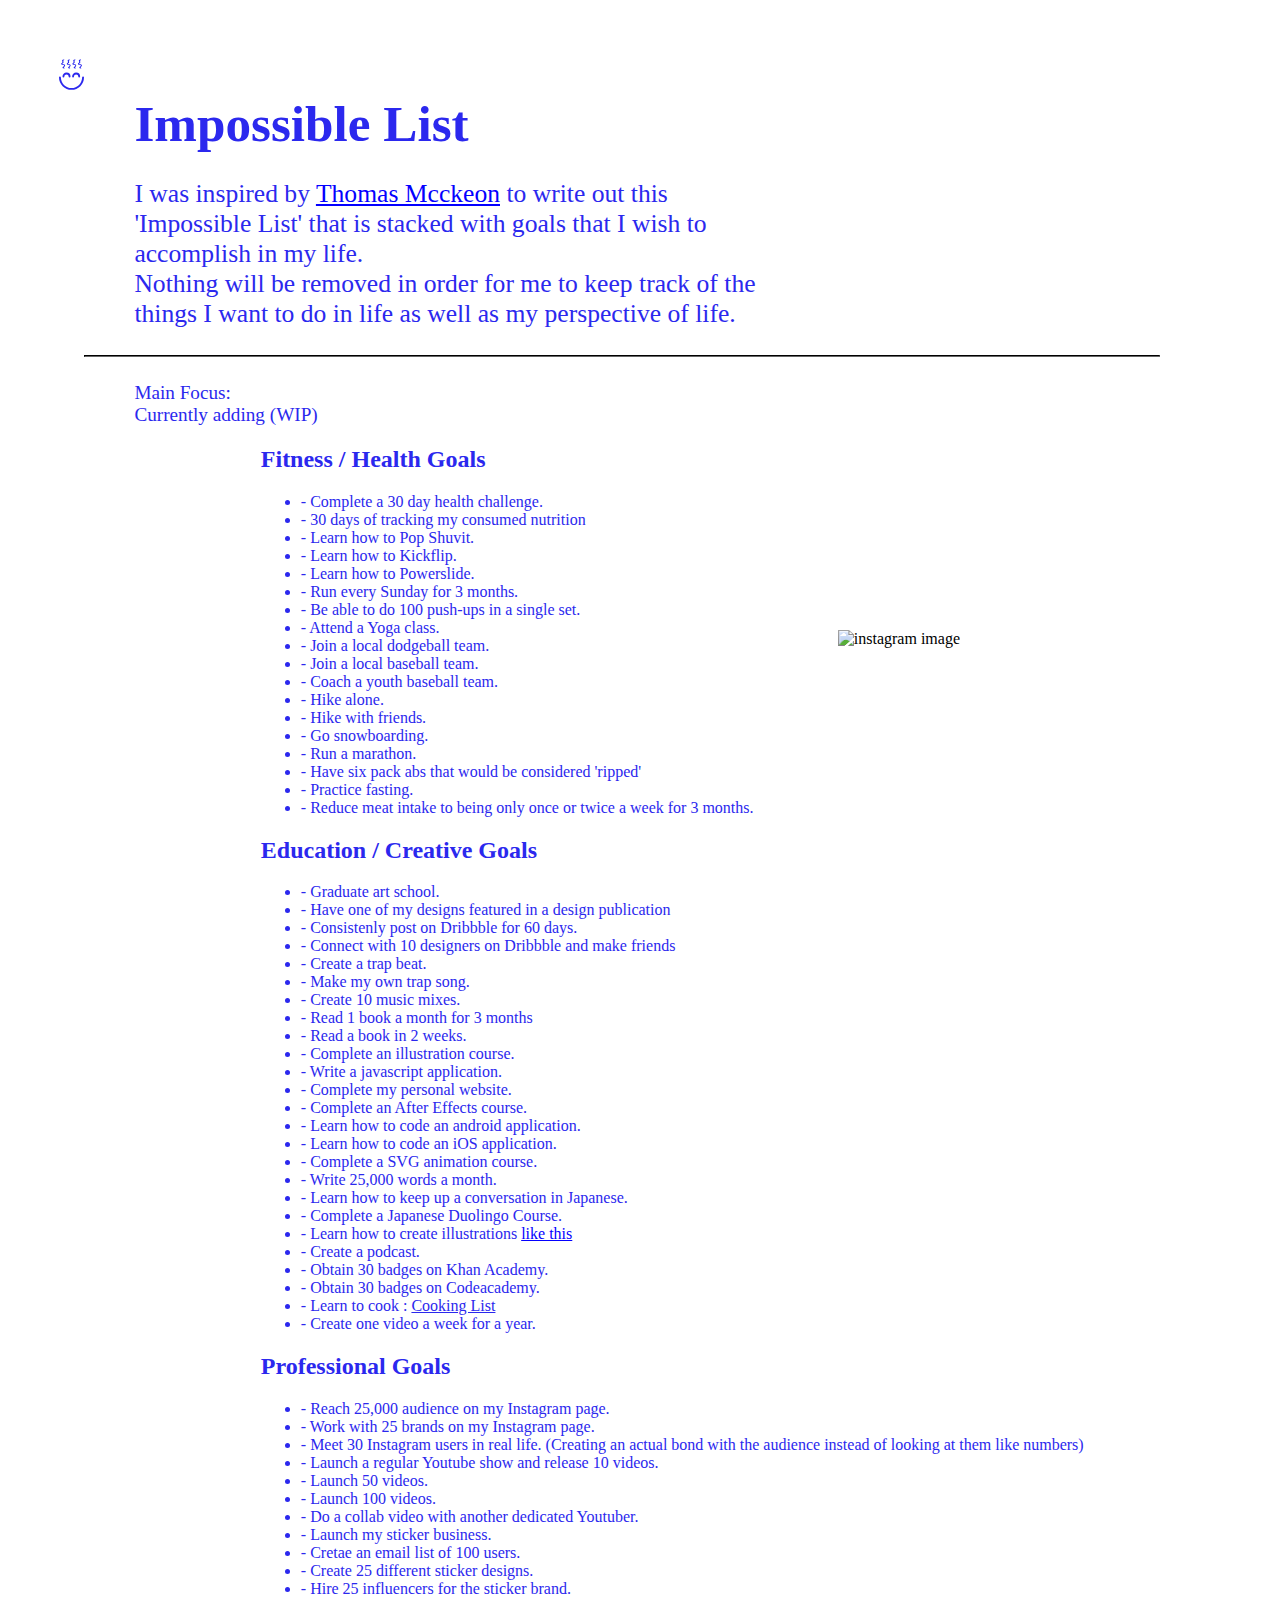
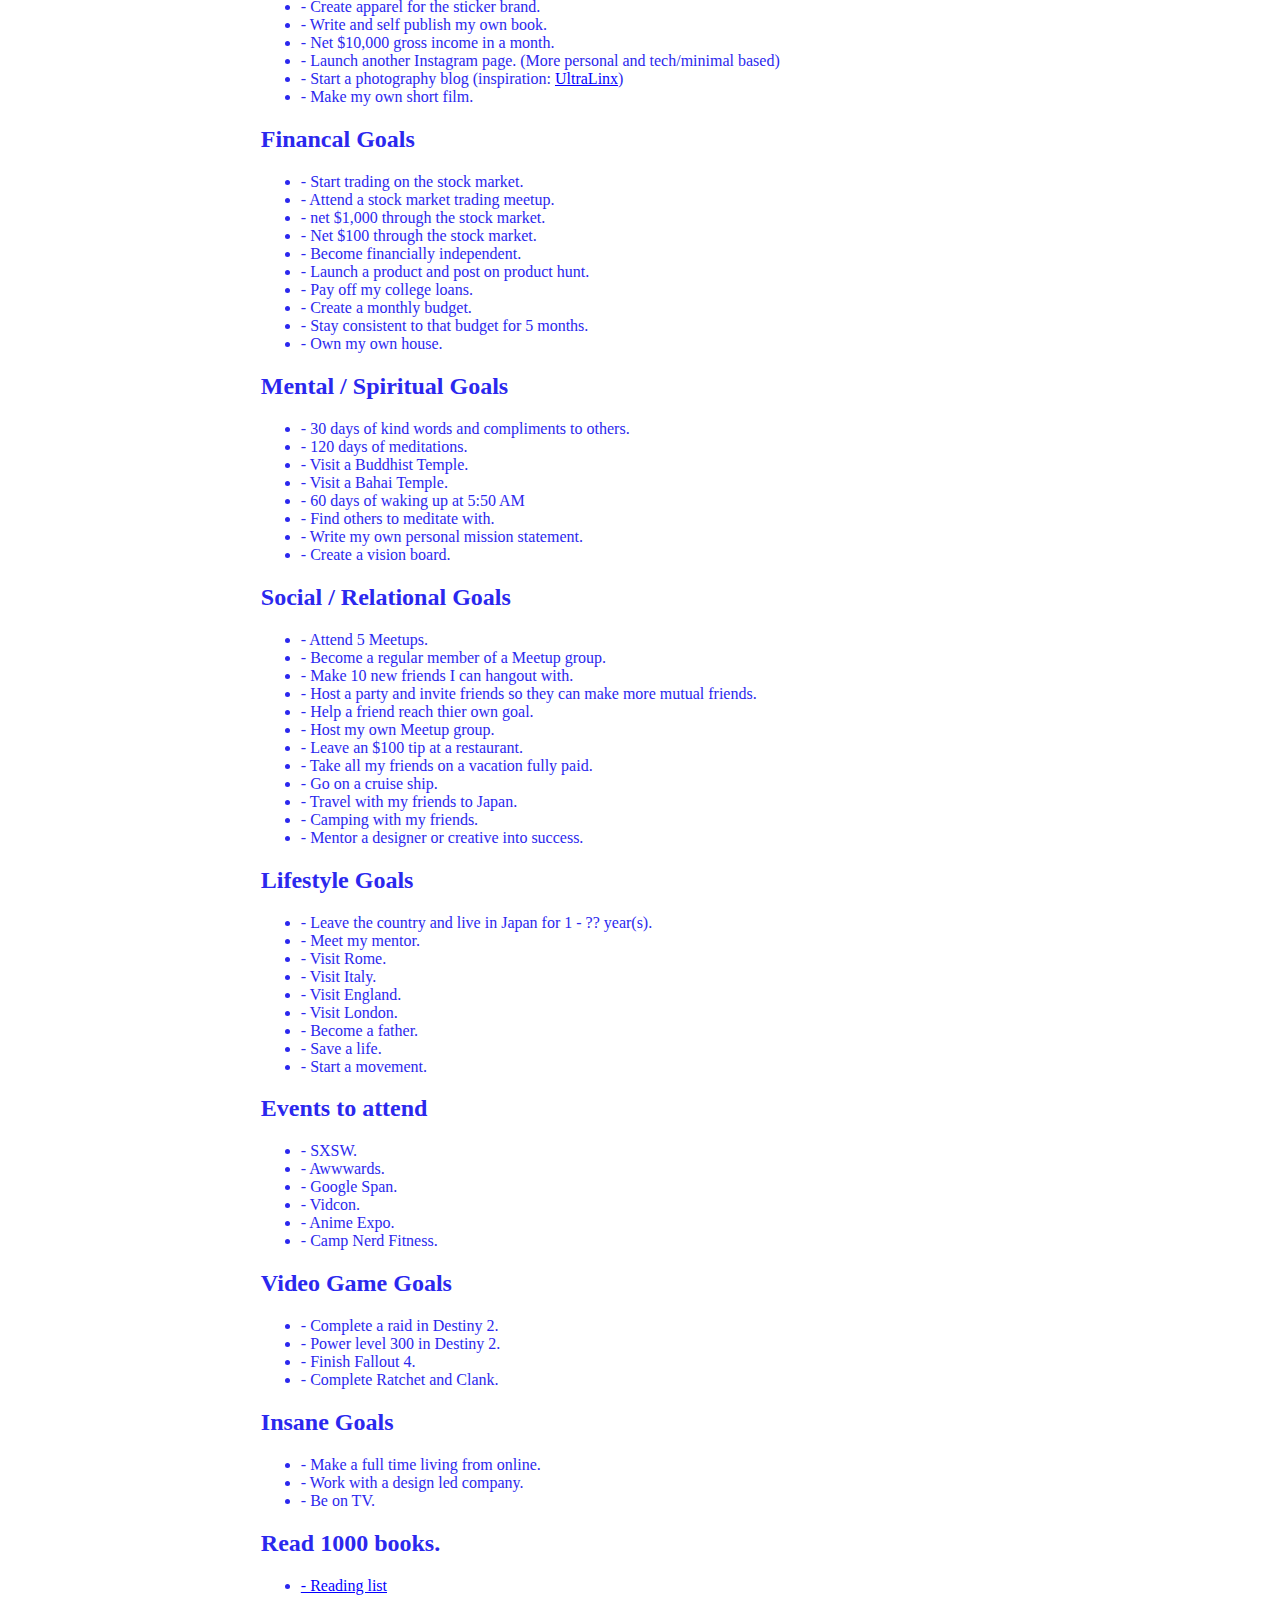
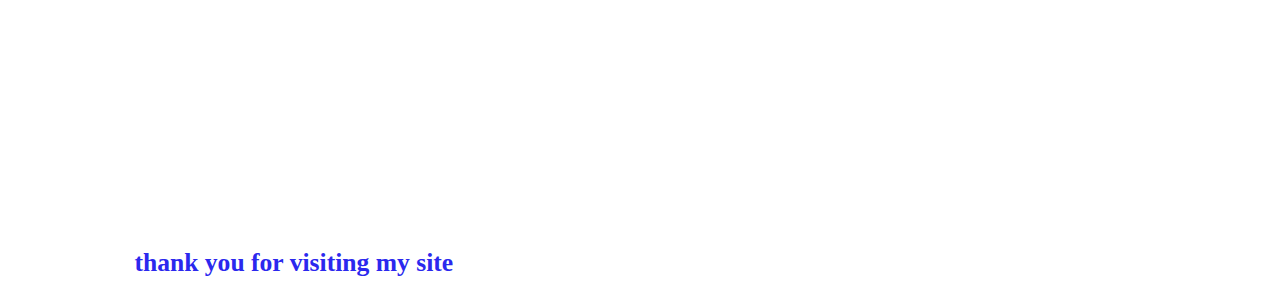
==== impossible.html @ 04c2db04 "Desktop push" ====
<!DOCTYPE html>
<html>
<!-- DEV VERSION
Last Updated : 04/27/17
-->
  <head>
    <meta charset="utf-8">
    <meta name="viewport" content="width=device-width">
    <title>Impossible List</title>
    <!--Bulma CDN Start -->
    <link rel="stylesheet" href="https://cdnjs.cloudflare.com/ajax/libs/bulma/0.4.1/css/bulma.css">
    <!-- Bulma CDN End -->
    <!-- jQuery CDN Start -->
    <script src="https://ajax.googleapis.com/ajax/libs/jquery/3.2.1/jquery.min.js"></script>
    <!-- jQuery CDN End -->
    <!-- Local Links Start -->
    <script src="js/typed.min.js"></script>
    <link rel="stylesheet" href="style.css">
    <!-- Local Link End -->
  </head>
  <body>
    <!-- Header Start -->
    <div class="columns">
      <div class="column">
        <img src="img/glpyh-micah-logo.svg" alt="logo image here" class="logo">
      </div>
    </div>
    <!-- Header End -->
    <!-- Intro Paragraph -->
    <div class="columns">
      <div class="column">
        <div class="impossible-header">
          <h1> Impossible List </h1>
          <p> I was inspired by <a href="https://collegeinfogeek.com/about/meet-the-author/my-impossible-list/" class="styled-link" target="_blank">Thomas Mcckeon</a> to write out this 'Impossible List' that is stacked with goals that I wish to accomplish in my life. <br>Nothing will be removed in order for me to keep track of the things I want to do in life as well as my perspective of life. </p>
        </div>
      </div>
    </div>
    <!-- Intro Paragraph end -->
    <hr>
  <div class="columns">
    <!-- Main Content Start -->
    <div class="column">
        <div class="impossible-description">
          <p>Main Focus: <br> Currently adding (WIP)</p>
      </div>
    </div>
</div>
<div class="columns">
  <!-- Social Media Start -->
  <div class="column">
    <div class="impossible-list">
      <h2> Fitness / Health Goals </h2>
      <ul>
        <li> - Complete a 30 day health challenge.</li>
        <li> - 30 days of tracking my consumed nutrition</li>
        <li> - Learn how to Pop Shuvit.</li>
        <li> - Learn how to Kickflip.</li>
        <li> - Learn how to Powerslide.</li>
        <li> - Run every Sunday for 3 months.</li>
        <li> - Be able to do 100 push-ups in a single set.</li>
        <li> - Attend a Yoga class.</li>
        <li> - Join a local dodgeball team.</li>
        <li> - Join a local baseball team.</li>
        <li> - Coach a youth baseball team.</li>
        <li> - Hike alone.</li>
        <li> - Hike with friends.</li>
        <li> - Go snowboarding.</li>
        <li> - Run a marathon.</li>
        <li> - Have six pack abs that would be considered 'ripped' </li>
        <li> - Practice fasting.</li>
        <li> - Reduce meat intake to being only once or twice a week for 3 months.</li>
      </ul>
      <h2> Education / Creative Goals</h2>
      <ul>
        <li> - Graduate art school.</li>
        <li> - Have one of my designs featured in a design publication</li>
        <li> - Consistenly post on Dribbble for 60 days.</li>
        <li> - Connect with 10 designers on Dribbble and make friends</li>
        <li> - Create a trap beat.</li>
        <li> - Make my own trap song.</li>
        <li> - Create 10 music mixes.</li>
        <li> - Read 1 book a month for 3 months</li>
        <li> - Read a book in 2 weeks.</li>
        <li> - Complete an illustration course.</li>
        <li> - Write a javascript application.</li>
        <li> - Complete my personal website.</li>
        <li> - Complete an After Effects course.</li>
        <li> - Learn how to code an android application.</li>
        <li> - Learn how to code an iOS application.</li>
        <li> - Complete a SVG animation course.</li>
        <li> - Write 25,000 words a month.</li>
        <li> - Learn how to keep up a conversation in Japanese.</li>
        <li> - Complete a Japanese Duolingo Course.</li>
        <li> - Learn how to create illustrations <a href=" http://www.tofugu.com/japan/mochi/" class="styled-link" target="_blank">like this</a></li>
        <li> - Create a podcast.</li>
        <li> - Obtain 30 badges on Khan Academy.</li>
        <li> - Obtain 30 badges on Codeacademy.</li>
        <li> - Learn to cook : <a href="#" target="_blank">Cooking List</a></li>
        <li> - Create one video a week for a year.</li>
      </ul>
      <h2> Professional Goals</h2>
      <ul>
        <li> - Reach 25,000 audience on my Instagram page.</li>
        <li> - Work with 25 brands on my Instagram page.</li>
        <li> - Meet 30 Instagram users in real life. (Creating an actual bond with the audience instead of looking at them like numbers)</li>
        <li> - Launch a regular Youtube show and release 10 videos.</li>
        <li> - Launch 50 videos.</li>
        <li> - Launch 100 videos.</li>
        <li> - Do a collab video with another dedicated Youtuber.</li>
        <li> - Launch my sticker business.</li>
        <li> - Cretae an email list of 100 users.</li>
        <li> - Create 25 different sticker designs.</li>
        <li> - Hire 25 influencers for the sticker brand.</li>
        <li> - Create apparel for the sticker brand.</li>
        <li> - Write and self publish my own book.</li>
        <li> - Net $10,000 gross income in a month.</li>
        <li> - Launch another Instagram page. (More personal and tech/minimal based)</li>
        <li> - Start a photography blog (inspiration: <a href="#" target="_blank" class="styled-link">UltraLinx</a>)</li>
        <li> - Make my own short film.</li>
      </ul>
      <h2> Financal Goals</h2>
      <ul>
        <li> - Start trading on the stock market.</li>
        <li> - Attend a stock market trading meetup.</li>
        <li> - net $1,000 through the stock market.</li>
        <li> - Net $100 through the stock market.</li>
        <li> - Become financially independent.</li>
        <li> - Launch a product and post on product hunt.</li>
        <li> - Pay off my college loans.</li>
        <li> - Create a monthly budget.</li>
        <li> - Stay consistent to that budget for 5 months.</li>
        <li> - Own my own house.</li>
      </ul>
      <h2> Mental / Spiritual Goals</h2>
      <ul>
        <li> - 30 days of kind words and compliments to others.</li>
        <li> - 120 days of meditations.</li>
        <li> - Visit a Buddhist Temple.</li>
        <li> - Visit a Bahai Temple.</li>
        <li> - 60 days of waking up at 5:50 AM</li>
        <li> - Find others to meditate with.</li>
        <li> - Write my own personal mission statement.</li>
        <li> - Create a vision board.</li>
      </ul>
      <h2> Social / Relational Goals</h2>
      <ul>
        <li> - Attend 5 Meetups.</li>
        <li> - Become a regular member of a Meetup group.</li>
        <li> - Make 10 new friends I can hangout with.</li>
        <li> - Host a party and invite friends so they can make more mutual friends.</li>
        <li> - Help a friend reach thier own goal.</li>
        <li> - Host my own Meetup group.</li>
        <li> - Leave an $100 tip at a restaurant.</li>
        <li> - Take all my friends on a vacation fully paid.</li>
        <li> - Go on a cruise ship.</li>
        <li> - Travel with my friends to Japan.</li>
        <li> - Camping with my friends.</li>
        <li> - Mentor a designer or creative into success.</li>
      </ul>
      <h2> Lifestyle Goals</h2>
      <ul>
        <li> - Leave the country and live in Japan for 1 - ?? year(s).</li>
        <li> - Meet my mentor.</li>
        <li> - Visit Rome.</li>
        <li> - Visit Italy.</li>
        <li> - Visit England.</li>
        <li> - Visit London.</li>
        <li> - Become a father.</li>
        <li> - Save a life.</li>
        <li> - Start a movement.</li>
      </ul>
      <h2> Events to attend</h2>
      <ul>
        <li> - SXSW.</li>
        <li> - Awwwards.</li>
        <li> - Google Span.</li>
        <li> - Vidcon.</li>
        <li> - Anime Expo.</li>
        <li> - Camp Nerd Fitness.</li>
      </ul>
      <h2> Video Game Goals</h2>
      <ul>
        <li> - Complete a raid in Destiny 2.</li>
        <li> - Power level 300 in Destiny 2.</li>
        <li> - Finish Fallout 4.</li>
        <li> - Complete Ratchet and Clank.</li>
      </ul>
      <h2> Insane Goals</h2>
      <ul>
        <li> - Make a full time living from online.</li>
        <li> - Work with a design led company.</li>
        <li> - Be on TV.</li>
      </ul>
      <h2> Read 1000 books.</h2>

      <ul>
        <li> <a href="https://paper.dropbox.com/doc/Micahs-2017-Reading-List-blebuYf8cXmOfRVe6EpUI?_tk=share_copylink" target="_blank" class="styled-link"> - Reading list</a></li>
      </ul>
    </div>
  </div>
  <!-- Social Media End -->
  <div class="column">
      <div class="ig-image">
        <img src="https://media.giphy.com/media/tydpiqmhbBFuM/giphy.gif" alt="instagram image">
    </div>
  </div>
</div>
<div class="columns">
  <div class="column">
      <div class="text-04">
        <p> thank you for visiting my site </p>
    </div>
  </div>
</div>
    <!-- Main Content End -->
<!-- Analytics -->
<script>
(function(i,s,o,g,r,a,m){i['GoogleAnalyticsObject']=r;i[r]=i[r]||function(){
(i[r].q=i[r].q||[]).push(arguments)},i[r].l=1*new Date();a=s.createElement(o),
m=s.getElementsByTagName(o)[0];a.async=1;a.src=g;m.parentNode.insertBefore(a,m)
})(window,document,'script','https://www.google-analytics.com/analytics.js','ga');

ga('create', 'UA-98628309-1', 'auto');
ga('send', 'pageview');

</script>
<!-- Analytics end -->
  </body>
</html>
---- style.css ----
/*Top Right Bottom Left*/



/*TODO :
  Create iphone 6 - Mobile breakpoints.
  Create iPhone 5 - Mobile Breakpoints.
*/
/* Mobile First Code */
html {
  transition: all 600ms cubic-bezier(0.785, 0.135, 0.15, 0.86);
}
hr {
  width:85%;
  margin:0 0 0% 6%;
  border-color:#111111;
}
h1 {
  font-size: 4em;
}
h1:nth-of-type(1){
  margin: 0 0 4% 0;
}
h2{
  font-weight: bold;
}

a {
  color:inherit;
}

p {
  font-size: 2em;
}

  /*------------------------*/

.logo {
  margin: 4% 0 0 4%;
  width: 2%;
}
.text-01{
  margin: 0 0 0 10%;
  color: #2B28EE;
}
.text-02{
  margin: 2% 0 0 10%;
  color: #2B28EE;
  font-size: 1.5em;
  width: 74%;
}

.text-03{
  border: 4px solid #2B28EE;
  font-size: 1em;
  color:#2B28EE;
  margin: 0 0 0 15%;
  padding: 5% 0 5% 5%;
  /*width: 50%;*/
}
.text-03>h2 {
  padding: 0 0 4% 0;
}
.text-04{
  margin: 20% 0 0 10%;
  color:#2B28EE;
  font-size: .8em;
  font-weight: bold;
}
.ig-image {
  max-width: 30%;
  position: absolute;
  top:70%;
  right:25%;
  z-index: -1
}
.typed-cursor{
    opacity: 0;
    -webkit-animation: blink 0.7s infinite;
    -moz-animation: blink 0.7s infinite;
    animation: blink 0.7s infinite;
}

.impossible-header {
  font-size: .8rem;
  width: 50%;
  margin: 0 0 0 10%;
  color: #2B28EE;
}

.impossible-description {
  font-size: .6rem;
  color: #2B28EE;
  margin: 2% 0 0 10%;
}

.impossible-list {
  color: #2B28EE;
  margin: 0 0 0 20%;
}

.styled-link{
  color: #0400FF;
  text-decoration: underline ;
}



 /*iphone 6+ breakpoints*/
@media only screen
  and (min-device-width: 414px)
  and (max-device-width: 736px)
  and (-webkit-min-device-pixel-ratio: 3) {

    hr {
      width:70%;
      margin:0 0 5% 10%;
      border-color:#111111;
    }
    h1 {
      font-size: 2em;
    }
    h1:nth-of-type(1){
      margin: 0 0 10% 0;
    }
    h2{
      font-weight: bold;
    }

    a {
      color:inherit;
    }
    p {
      font-size: 1em;
    }

    .logo {
      margin: 4% 0 0 4%;
      width: 8%;
    }
    .text-01{
      margin: 0 0 0 10%;
      color: #2B28EE;
    }
    .text-02{
      margin: 0 0 0 10%;
      color: #2B28EE;
      font-size: .8em;
      width: 74%;
    }

    .text-03{
      border: 2px solid #2B28EE;
      font-size: .8em;
      color:#2B28EE;
      margin: 0 0 0 5%;
      padding: 5% 0 5% 5%;
      width: 50%;
    }
    .text-03>h2 {
      padding: 0 0 4% 0;
    }
    .text-04{
      margin: 20% 0 0 10%;
      color:#2B28EE;
      font-size: .8em;
      font-weight: bold;
    }
    .ig-image {
      max-width: 50%;
      position: absolute;
      top:70%;
      right:5%;
      z-index: -1
    }
    .typed-cursor{
        opacity: 0;
        -webkit-animation: blink 0.7s infinite;
        -moz-animation: blink 0.7s infinite;
        animation: blink 0.7s infinite;
    }


}

@media only screen
  and (min-device-width: 375px)
  and (max-device-width: 667px)
  and (-webkit-min-device-pixel-ratio: 2) {

        hr {
          width:70%;
          margin:0 0 5% 10%;
          border-color:#111111;
        }
        h1 {
          font-size: 2em;
        }
        h1:nth-of-type(1){
          margin: 0 0 10% 0;
        }
        h2{
          font-weight: bold;
        }

        a {
          color:inherit;
        }
        p {
          font-size: 1em;
        }

        .logo {
          margin: 4% 0 0 4%;
          width: 8%;
        }
        .text-01{
          margin: 0 0 0 10%;
          color: #2B28EE;
        }
        .text-02{
          margin: 0 0 0 10%;
          color: #2B28EE;
          font-size: .8em;
          width: 74%;
        }

        .text-03{
          border: 2px solid #2B28EE;
          font-size: .8em;
          color:#2B28EE;
          margin: 0 0 0 5%;
          padding: 5% 0 5% 5%;
          width: 50%;
        }
        .text-03>h2 {
          padding: 0 0 4% 0;
        }
        .text-04{
          margin: 20% 0 0 10%;
          color:#2B28EE;
          font-size: .8em;
          font-weight: bold;
        }
        .ig-image {
          max-width: 50%;
          position: absolute;
          top:70%;
          right:5%;
          z-index: -1
        }
        .typed-cursor{
            opacity: 0;
            -webkit-animation: blink 0.7s infinite;
            -moz-animation: blink 0.7s infinite;
            animation: blink 0.7s infinite;
        }


}

@media only screen
  and (min-device-width: 320px)
  and (max-device-width: 568px)
  and (-webkit-min-device-pixel-ratio: 2) {

    hr {
      width:70%;
      margin:0 0 5% 10%;
      border-color:#111111;
    }
    h1 {
      font-size: 2em;
    }
    h1:nth-of-type(1){
      margin: 0 0 10% 0;
    }
    h2{
      font-weight: bold;
    }

    a {
      color:inherit;
    }
    p {
      font-size: 1em;
    }

    .logo {
      margin: 4% 0 0 4%;
      width: 8%;
    }
    .text-01{
      margin: 0 0 0 10%;
      color: #2B28EE;
    }
    .text-02{
      margin: 0 0 0 10%;
      color: #2B28EE;
      font-size: .8em;
      width: 74%;
    }

    .text-03{
      border: 2px solid #2B28EE;
      font-size: .8em;
      color:#2B28EE;
      margin: 0 0 0 5%;
      padding: 5% 0 5% 5%;
      width: 50%;
    }
    .text-03>h2 {
      padding: 0 0 4% 0;
    }
    .text-04{
      margin: 20% 0 0 10%;
      color:#2B28EE;
      font-size: .8em;
      font-weight: bold;
    }
    .ig-image {
      max-width: 50%;
      position: absolute;
      top:70%;
      right:5%;
      z-index: -1
    }
    .typed-cursor{
        opacity: 0;
        -webkit-animation: blink 0.7s infinite;
        -moz-animation: blink 0.7s infinite;
        animation: blink 0.7s infinite;
    }


}
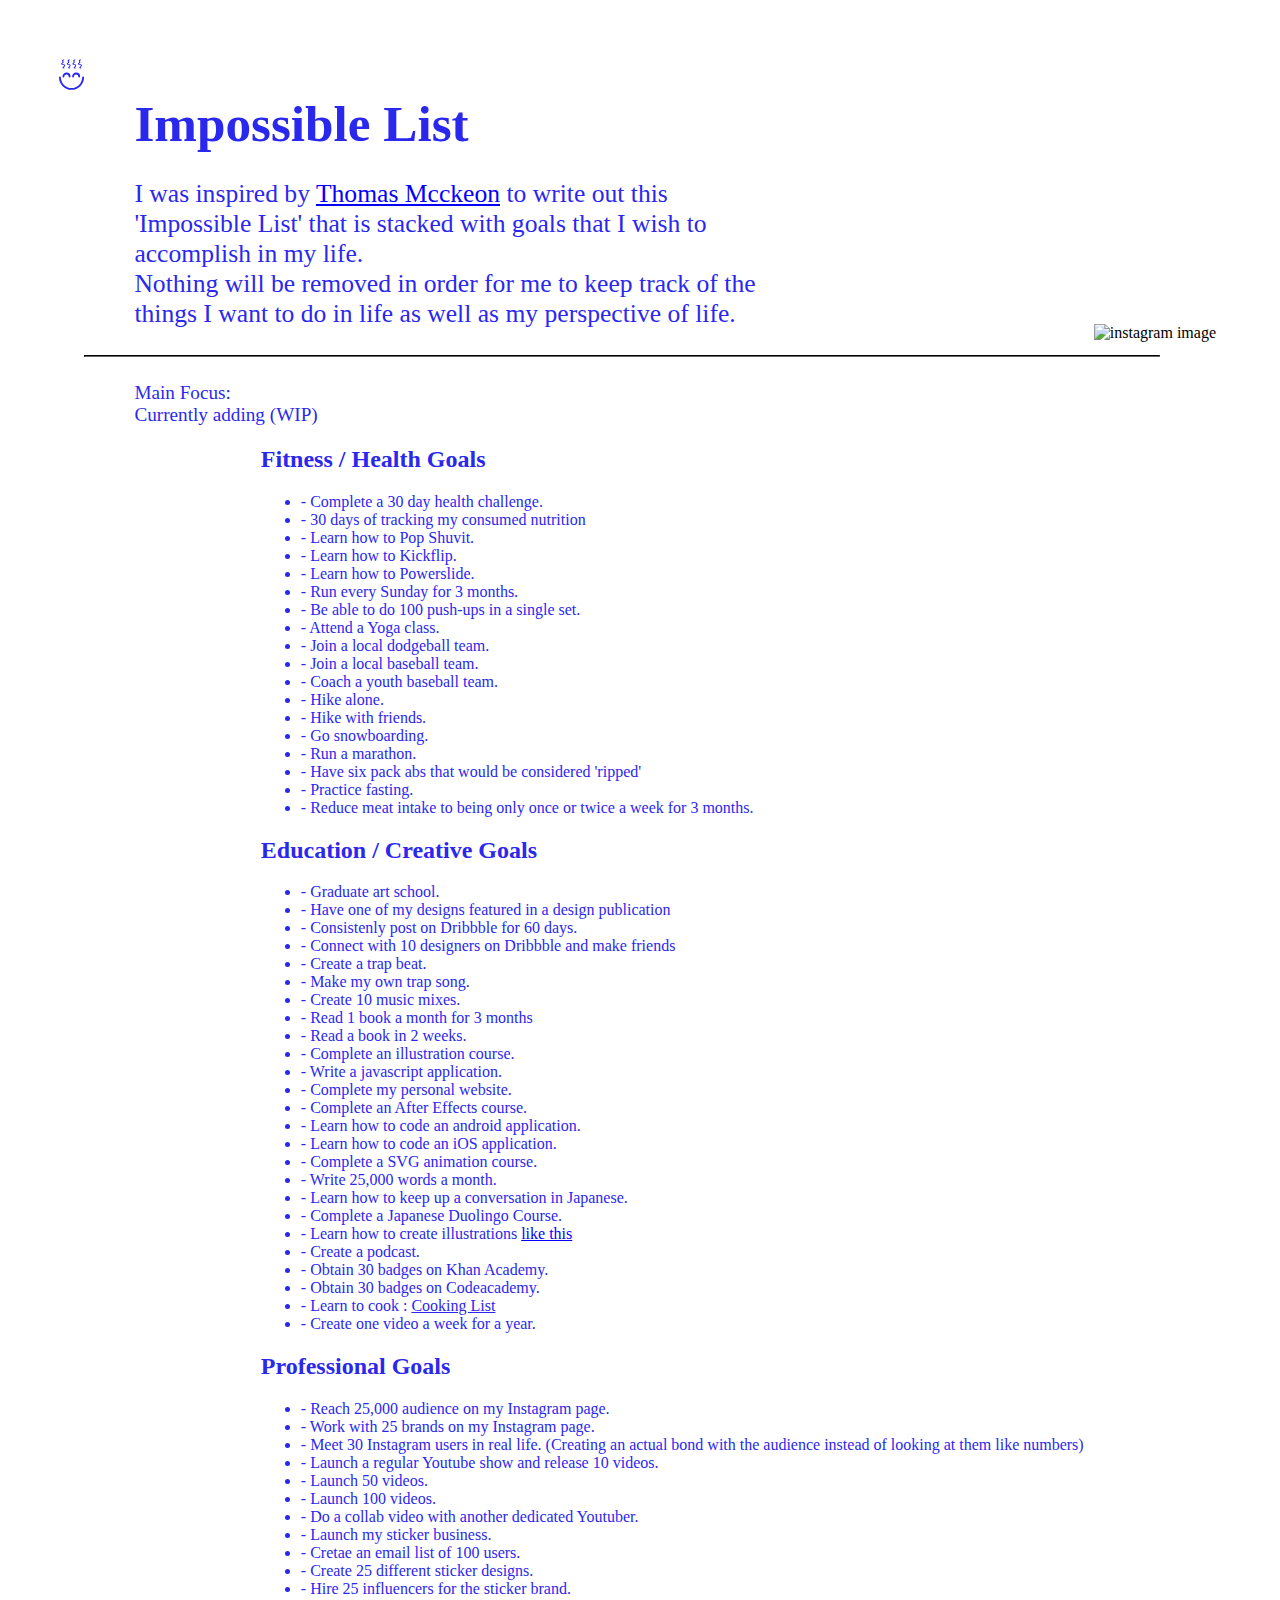
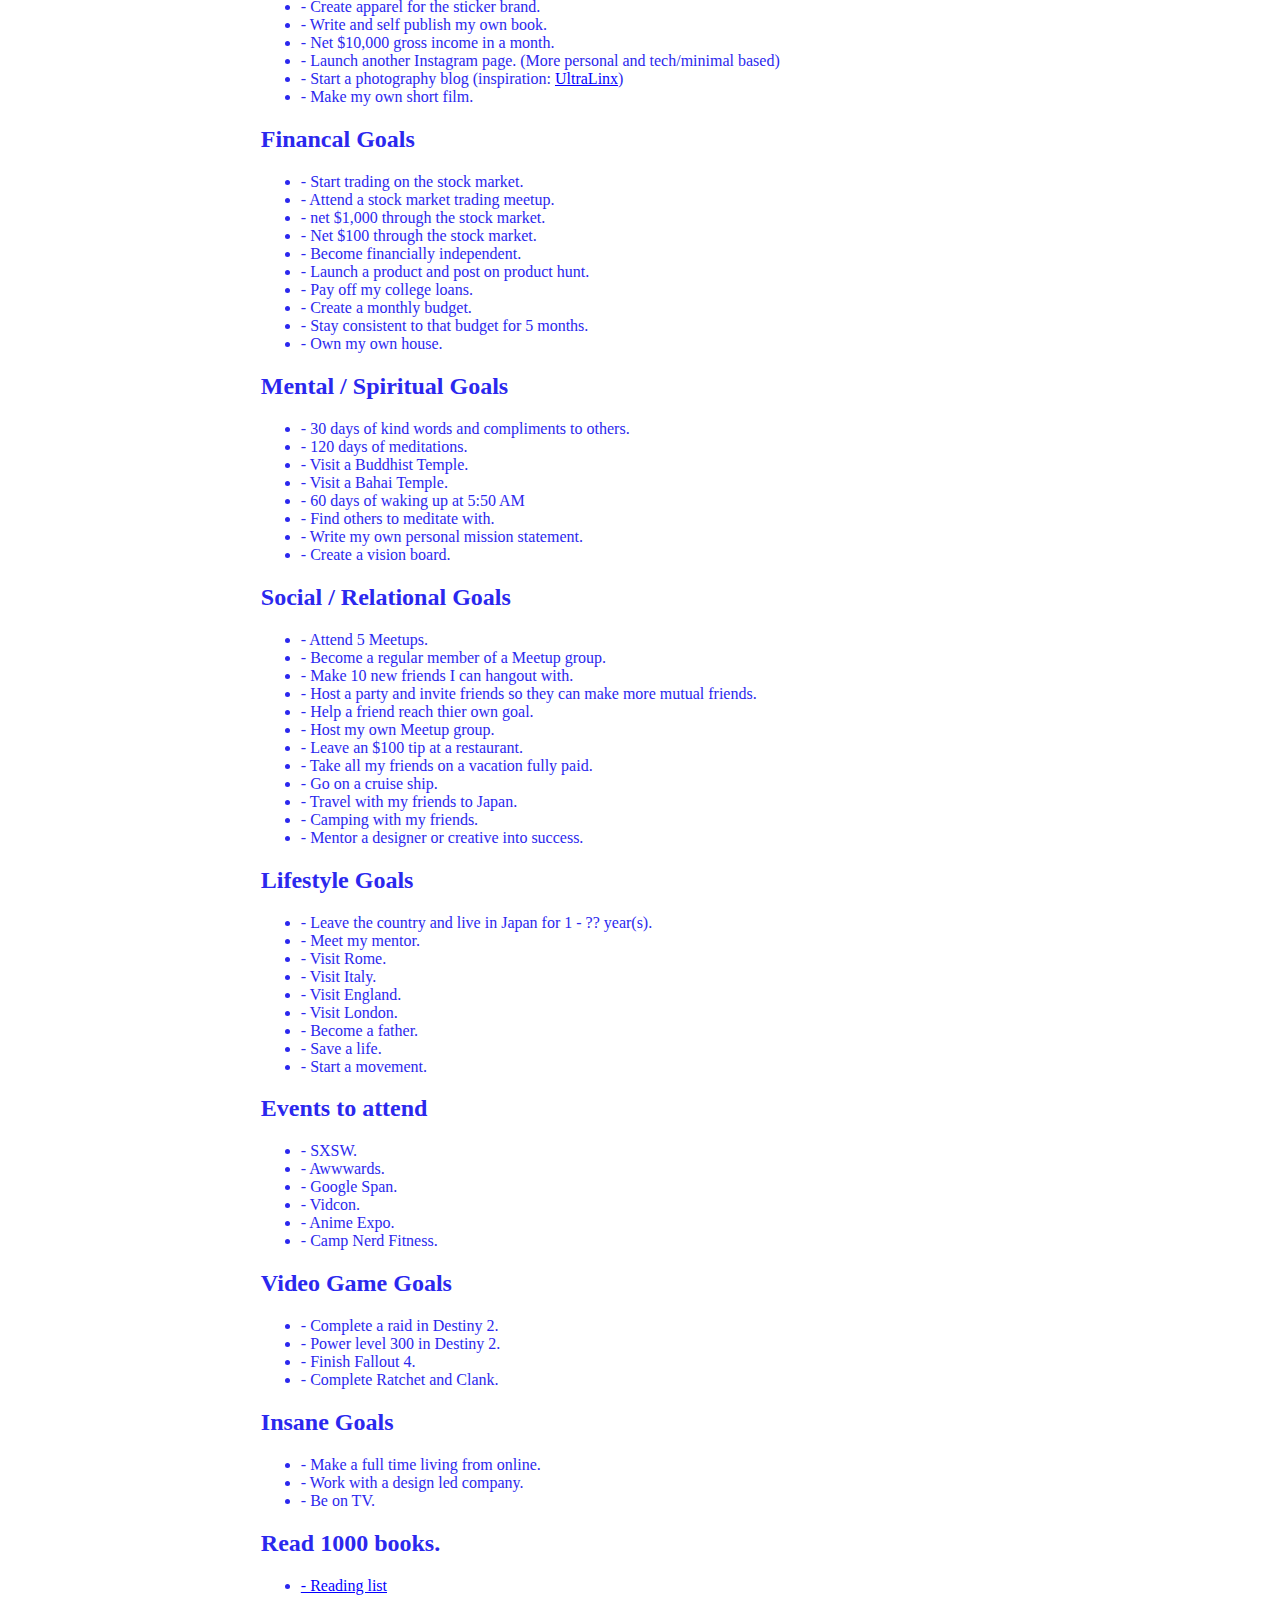
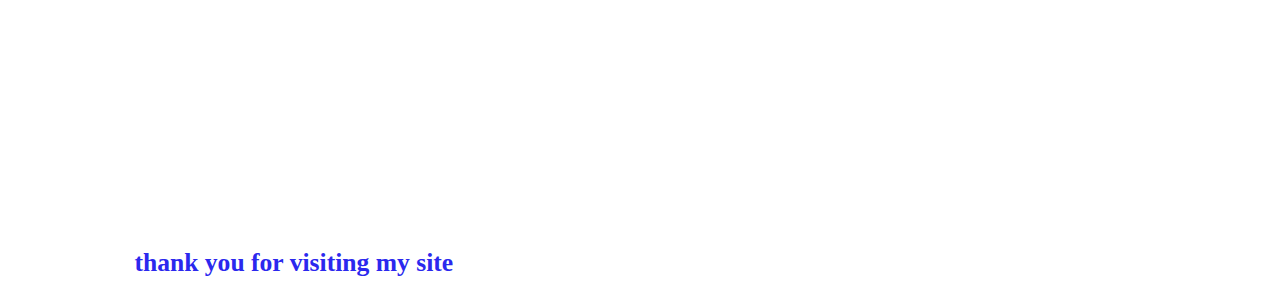
==== commit 2ec18ef7: "iPhone 6+" ====
--- a/impossible.html
+++ b/impossible.html
@@ -200,7 +200,7 @@
   </div>
   <!-- Social Media End -->
   <div class="column">
-      <div class="ig-image">
+      <div class="impossible-img">
         <img src="https://media.giphy.com/media/tydpiqmhbBFuM/giphy.gif" alt="instagram image">
     </div>
   </div>
--- a/style.css
+++ b/style.css
@@ -98,6 +98,13 @@
   color: #2B28EE;
   margin: 0 0 0 20%;
 }
+.impossible-img {
+  max-width: 30%;
+  position: absolute;
+  top:36%;
+  right:5%;
+  z-index: -1
+}
 
 .styled-link{
   color: #0400FF;
@@ -180,6 +187,18 @@
         animation: blink 0.7s infinite;
     }
 
+    .impossible-header {
+      font-size: 1rem;
+      width: 68%;
+      margin: 0 0 0 10%;
+      color: #2B28EE;
+    }
+
+    .impossible-description {
+      font-size: 1rem;
+      color: #2B28EE;
+      margin: 2% 0 0 10%;
+    }
 
 }
 
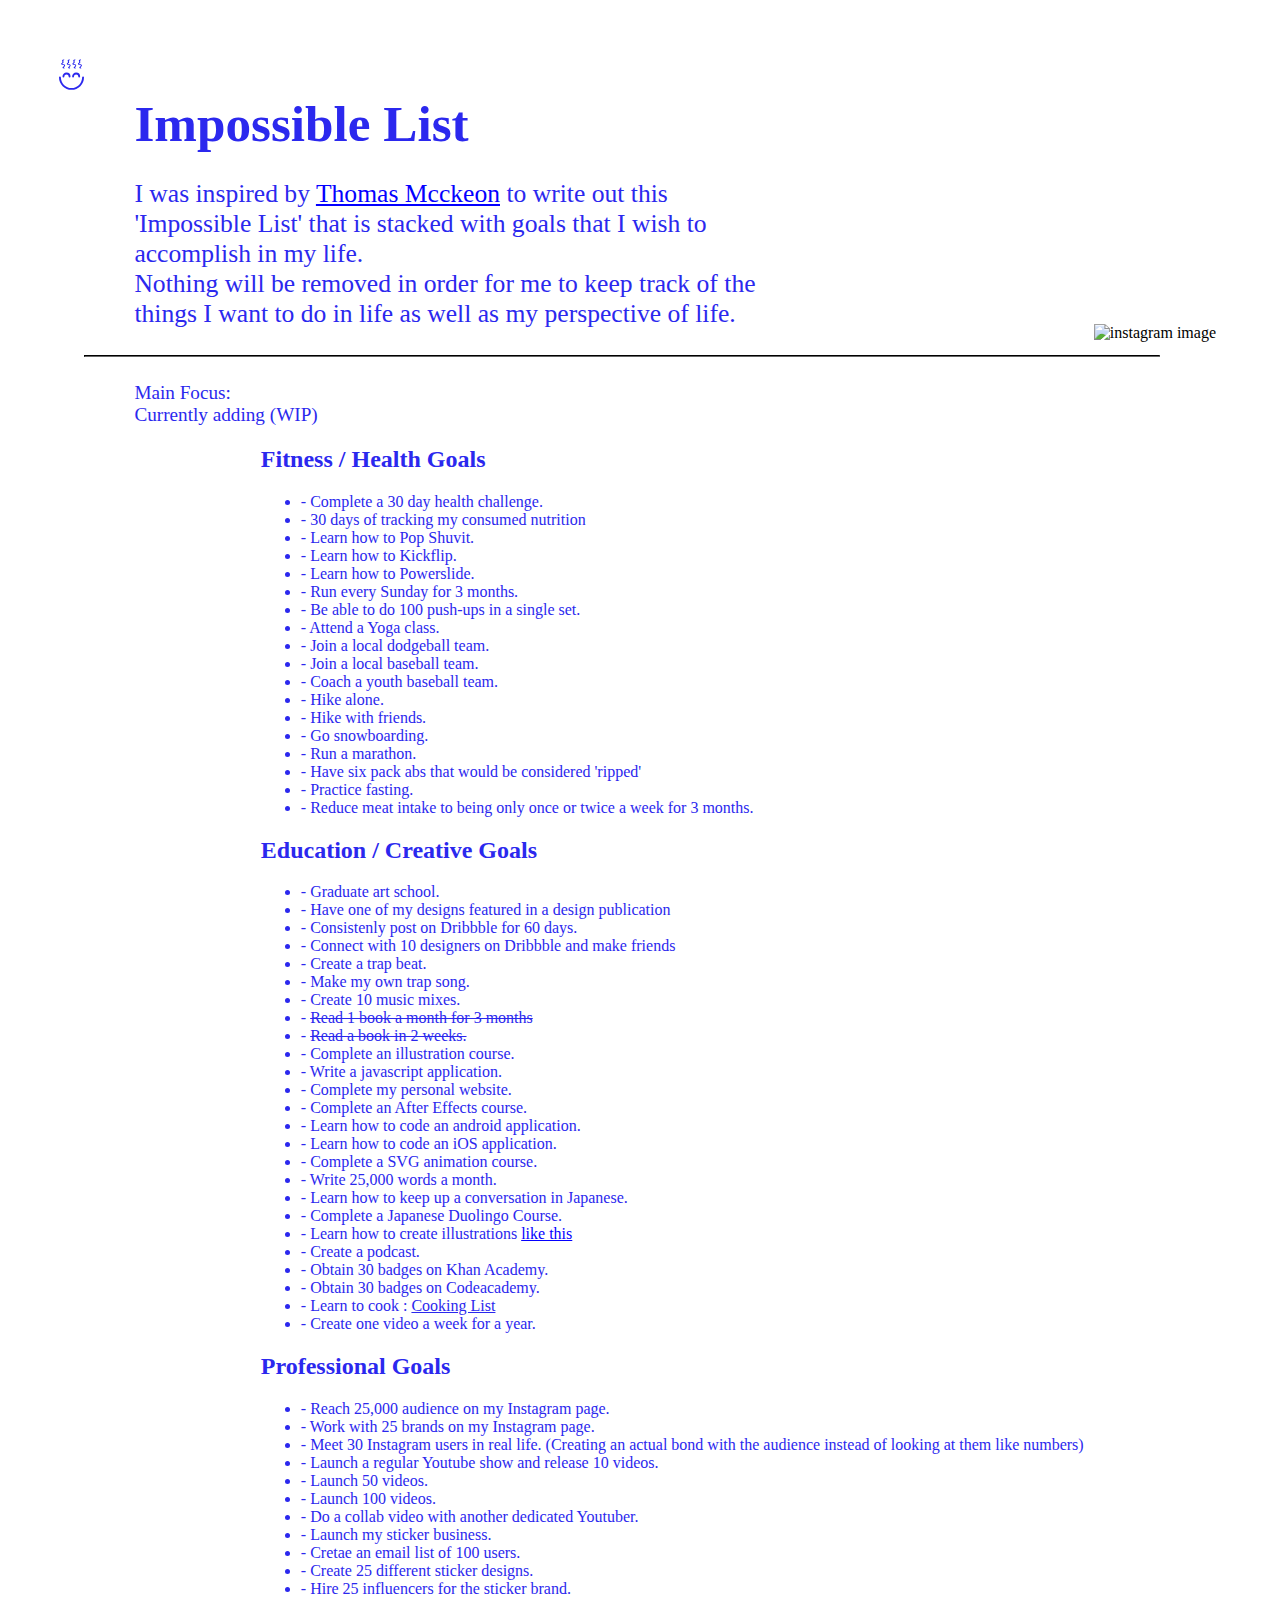
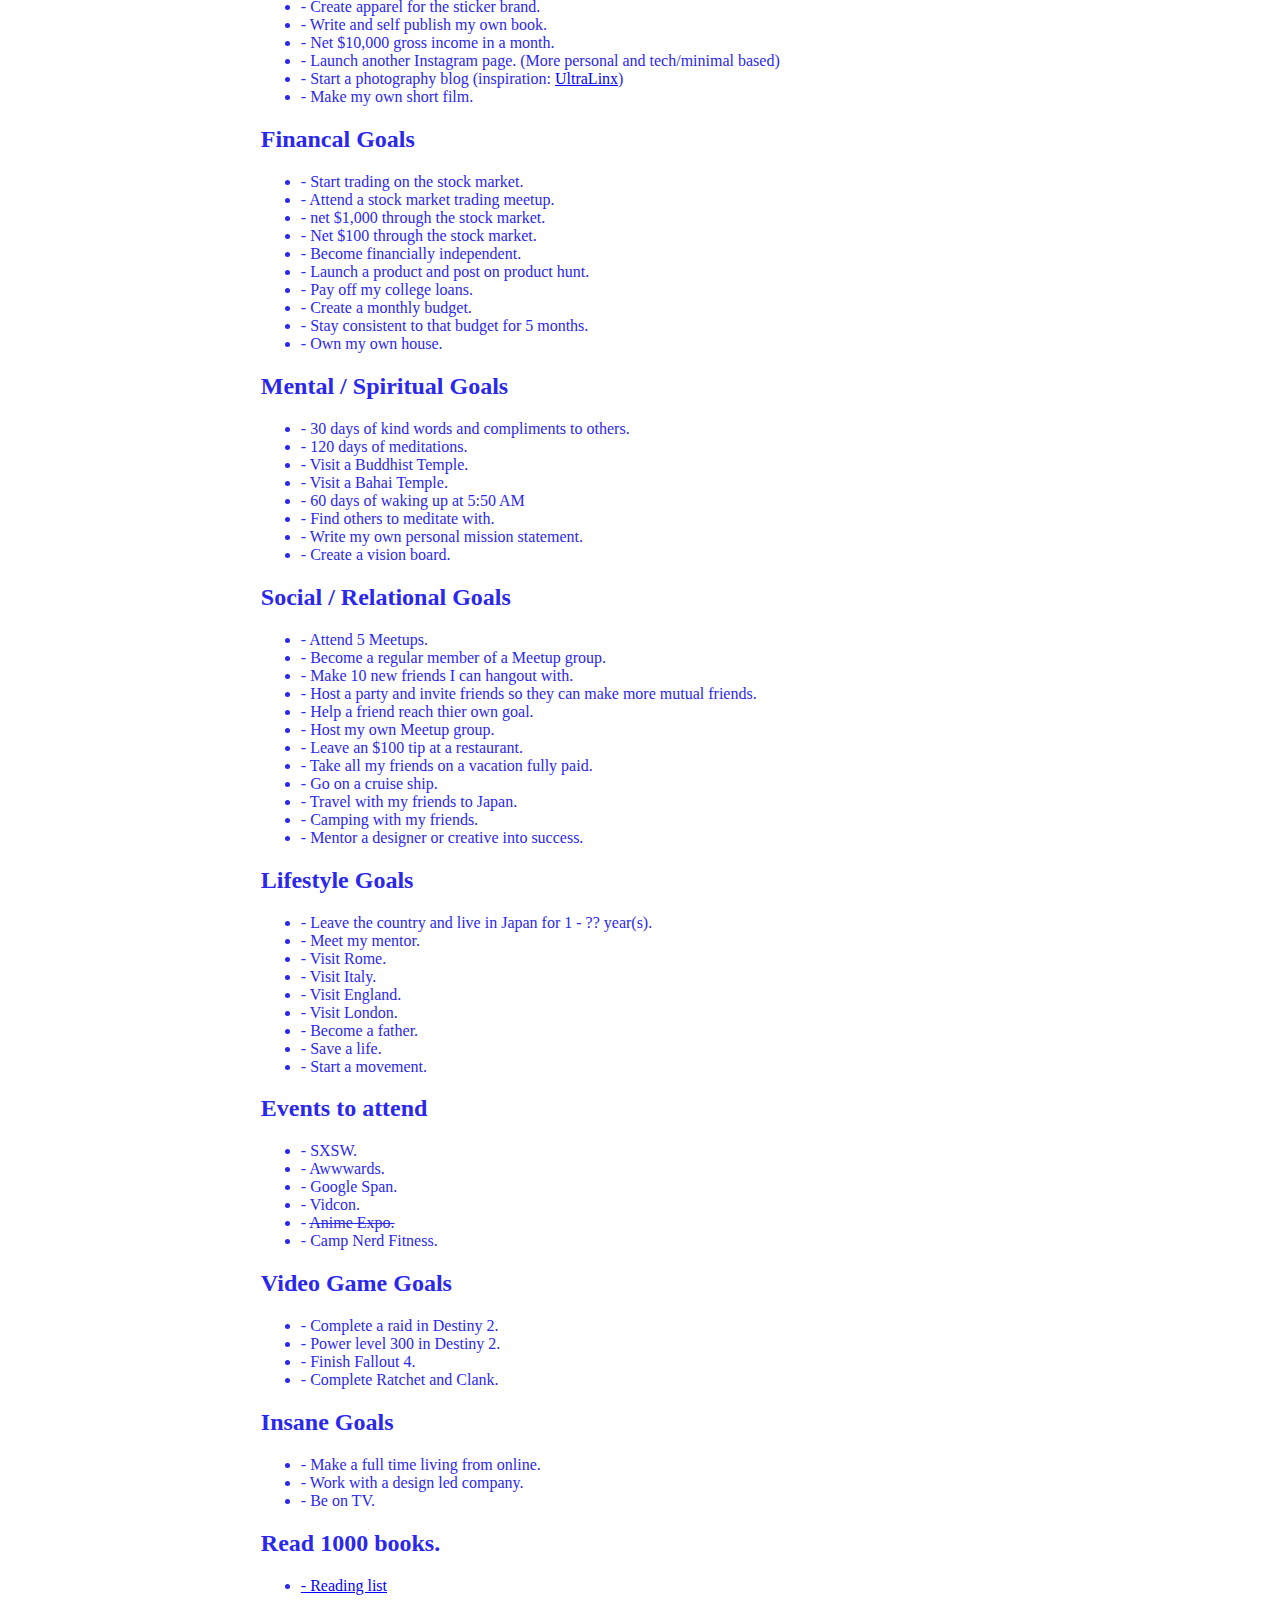
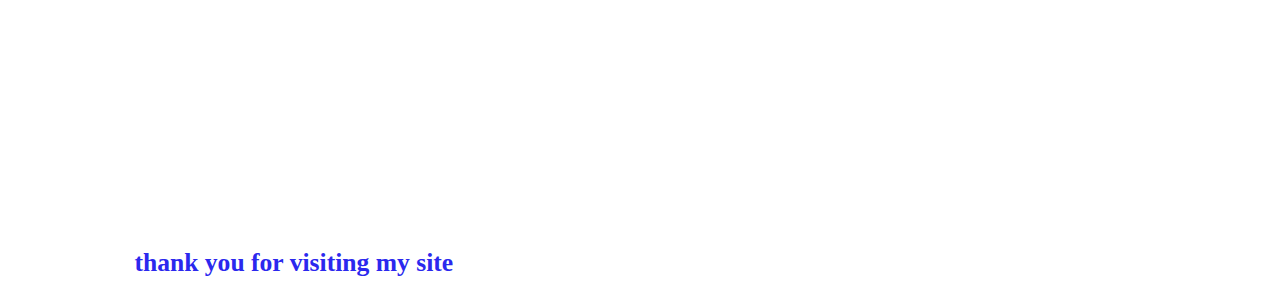
==== commit 7c8f6ce2: "updated impossible list" ====
--- a/impossible.html
+++ b/impossible.html
@@ -22,7 +22,8 @@
     <!-- Header Start -->
     <div class="columns">
       <div class="column">
-        <img src="img/glpyh-micah-logo.svg" alt="logo image here" class="logo">
+        <a href="index.html">
+        <img src="img/glpyh-micah-logo.svg" alt="logo image here" class="logo"></a>
       </div>
     </div>
     <!-- Header End -->
@@ -79,8 +80,8 @@
         <li> - Create a trap beat.</li>
         <li> - Make my own trap song.</li>
         <li> - Create 10 music mixes.</li>
-        <li> - Read 1 book a month for 3 months</li>
-        <li> - Read a book in 2 weeks.</li>
+        <li> - <s>Read 1 book a month for 3 months</s></li>
+        <li> - <s>Read a book in 2 weeks.</s></li>
         <li> - Complete an illustration course.</li>
         <li> - Write a javascript application.</li>
         <li> - Complete my personal website.</li>
@@ -175,7 +176,7 @@
         <li> - Awwwards.</li>
         <li> - Google Span.</li>
         <li> - Vidcon.</li>
-        <li> - Anime Expo.</li>
+        <li> - <s>Anime Expo.</s></li>
         <li> - Camp Nerd Fitness.</li>
       </ul>
       <h2> Video Game Goals</h2>
